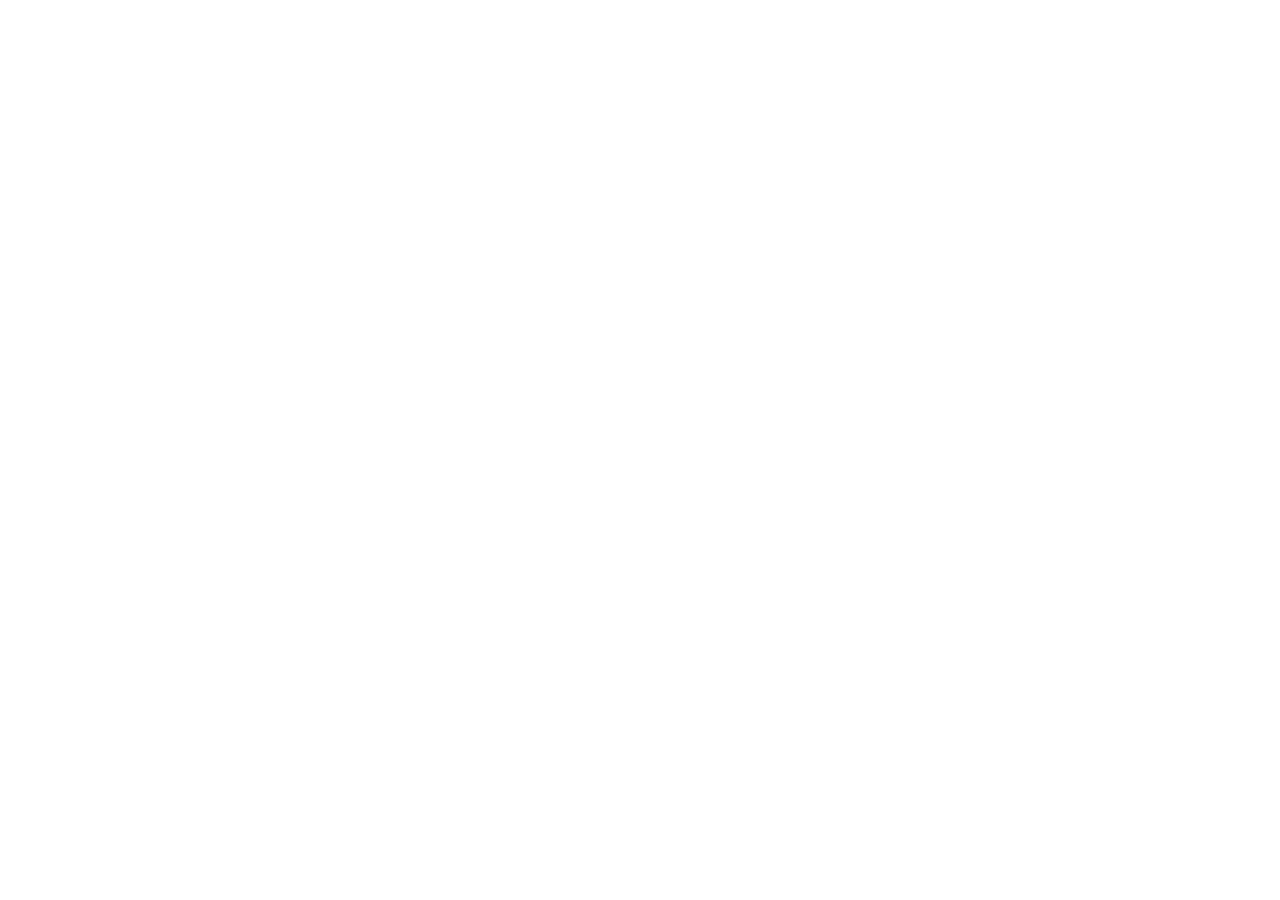
==== docs/index.html @ 3619fc62 "S38 іконка «скло на аврорі» (слово Konst після проби на iPhone): tools/brand.py — кадр HTML 390 (авр" ====
<!doctype html>
<!-- живе доки: живе застосунок EquipLens — оболонка білда; збірка: python3 tools/build.py build (→ docs/index.html) -->
<html lang="uk">
<head>
<meta charset="utf-8">
<meta name="viewport" content="width=device-width, initial-scale=1, viewport-fit=cover">
<title>EquipLens</title>
<!-- оболонка PWA (BUILD-1 Ф2-2б; кукбук A1 · A2 · A55 · A75): маніфест — окремий файл (у data: нема базового URL); іконки й
     кольори згенеровано tools/brand.py зі стенда; мітку {{v:…}} збірка замінює на «шлях?v=<хеш файла>» -->
<link rel="manifest" href="manifest.webmanifest?v=bc86c726">
<link rel="apple-touch-icon" href="icons/apple-touch-icon.png?v=0f836393">
<link rel="icon" type="image/png" sizes="32x32" href="icons/favicon-32.png?v=c17525ca">
<meta name="apple-mobile-web-app-capable" content="yes">
<meta name="mobile-web-app-capable" content="yes">
<meta name="apple-mobile-web-app-title" content="EquipLens">
<meta name="apple-mobile-web-app-status-bar-style" content="black-translucent">
<meta name="theme-color" media="(prefers-color-scheme: light)" content="#EFEFF3">
<meta name="theme-color" media="(prefers-color-scheme: dark)" content="#0F0E10">
<style>
@layer reset, tokens, base, components, utilities;
/* @src css/reset.css */
/* живе доки: живе застосунок · шар reset — порт 1:1 зі стенда v17_30 (інвентар Ф0: CSS_ELEM_A) */
@layer reset {
*{-webkit-tap-highlight-color:transparent;scrollbar-width:none}
*,*::before,*::after{box-sizing:border-box;margin:0;padding:0}
svg{fill:none;stroke:currentColor;stroke-width:1.7;stroke-linecap:round;stroke-linejoin:round}
button{font-family:inherit;border:none;cursor:pointer;background:none;color:inherit}
::selection{background:transparent}
}
/* @src css/tokens.css */
/* живе доки: живе застосунок · шар tokens — порожній до порту (BUILD-1 Ф2-3 токени · Ф3 частини) */
@layer tokens {
}
/* @src css/base.css */
/* живе доки: живе застосунок · шар base. Шрифт тексту — Manrope (OFL, src/fonts/OFL.txt), вшитий збіркою (BUILD-1 Ф2-2а);
   фон і color-scheme обох тем — Ф2-3 токени (теми — не інверсія, MASTER_LOCK §13) */
@font-face{font-family:'Manrope';src:/* @font fonts/manrope.woff2 */ url("[data-uri]") format("woff2");font-weight:200 800;font-style:normal;font-display:swap}
@layer base {
/* safe-area (BUILD-1 Ф2-2б; кукбук A55 (1), A10): black-translucent зсуває документ угору на верхній inset → без цього
   знизу в standalone гола смуга рівно цієї висоти. Відступи — змінними для компонентів; env() не зменшувати (A10) */
html{min-height:calc(100% + env(safe-area-inset-top))}
:root{--sat:env(safe-area-inset-top,0px);--sar:env(safe-area-inset-right,0px);--sab:env(safe-area-inset-bottom,0px);--sal:env(safe-area-inset-left,0px)}
body{font-family:'Manrope',system-ui,sans-serif}
}
/* @src css/components.css */
/* живе доки: живе застосунок · шар components — порожній до порту (BUILD-1 Ф2-3 токени · Ф3 частини) */
@layer components {
}
/* @src css/utilities.css */
/* живе доки: живе застосунок · шар utilities — порожній до порту (BUILD-1 Ф2-3 токени · Ф3 частини) */
@layer utilities {
}
</style>
</head>
<body>
<div id="app"></div>
<script type="application/json" id="values">{"aH":340,"aHL":340,"aL":50,"aLL":46,"aS":100,"aSL":100,"aSize":12.5,"aSoft":15,"aSoftL":12,"actTone":"quiet","actW":74,"bH":30,"bR":18,"bdFillD":18,"bdFillL":14,"bdH":28,"bdR":16,"bdSize":145,"bg":"hybrid","bgA1D":28,"bgA1L":32,"bgA2D":14,"bgA2L":38,"bgA3D":8,"bgA3L":30,"bgH1D":212,"bgH1L":216,"bgH2D":276,"bgH2L":232,"bgH3D":194,"bgH3L":196,"bgLtD":50,"bgLtL":60,"bgSatD":74,"bgSatL":36,"bgSpread":115,"bgTiltD":1,"bgTiltL":3,"bq":"tile","bqR":11,"bqSz":34,"cdAD":40,"cdAL":45,"cdBevBD":0,"cdBevBL":4,"cdBevSD":3,"cdBevSL":3,"cdBevTD":3,"cdBevTL":0,"cdBevW":20,"cdBlur":12,"cdGap":12,"cdGliftAD":34,"cdGliftD":16,"cdGliftHD":70,"cdPadX":16,"cdR":20,"cdRdgAD":24,"cdRdgH":10,"cdRimAD":26,"cdRimAL":5,"cdRimW":18,"cdSat":170,"cdSeam":"off","cdShA":22,"cdShB":4,"cdShY":2,"chipMat":"out","city":"chip","comp":"v4","ctFill":0,"ctH":20,"ctInkD":40,"ctInkL":70,"ctPx":7,"ctR":16,"ctRimD":26,"ctRimL":25,"ctSize":105,"ctl":"v6","ctlGap":7,"ctlOn":"tint","ctlOnInk":70,"ctlOnRim":20,"ctlOnTintD":18,"ctlOnTintL":12,"dkC":7,"dkH":250,"dkI":6,"dkL":6,"dkR":9,"dkS":5,"eqD":"grad","eqL":"grad","fabAD":62,"fabAL":54,"fabAlign":"mid","fabBlur":0,"fabEdge":"both","fabElev":4,"fabGap":18,"fabHaloAD":28,"fabHaloAL":28,"fabHaloSD":2,"fabHaloSL":18,"fabRimAD":24,"fabRimAL":6,"fabRimW":14,"fabRingAD":14,"fabRingAL":10,"fabRingW":12,"fabRise":10,"fabS":60,"fabSat":10,"fabShA":28,"fabShCA":28,"fabShCB":4,"fabShCS":-2,"fabShCY":1,"fabShOrd":"over","fabShS":-2,"fabShTint":"none","fabShY":2,"fabTone":"glass","gAng":100,"gShift":40,"haAD":24,"haHt":280,"haWd":130,"haY":28,"haYB":28,"hand":"right","hbGap":4,"hbInkD":65,"hbInkL":55,"hbSw":18,"hbSz":18,"hbW":0,"hbare":1,"hdiv":1,"hdvAD":14,"hdvAL":14,"hdvGap":3,"hdvIn":5,"hdvW":10,"headGap":5,"hgrp":"glass","hpBlur":18,"hpElev":1,"hpPx":7,"hpRidgeD":28,"hpRidgeL":28,"hpRimD":6,"hpRimL":11,"hpSat":190,"hpShA":18,"hpShY":1,"hpToneD":6,"hpToneL":8,"locSurf":"sheet","mGap":2,"mSize":28,"mSw":1.2,"mark":"n5","mat":"plain","mtSize":11.5,"mutL":74,"n5Cut":4.3,"n5Gap":2.2,"n5Lines":3,"n5Paint":"grad","n5Tray":3.2,"n5TrayW":1.2,"n5w1":50,"n5w2":80,"n5w3":100,"nSize":14,"nWeight":650,"navAD":38,"navAL":46,"navBlur":18,"navElevD":16,"navElevL":12,"navH":60,"navL":26,"navLiftD":7,"navPad":6,"navR":24,"navRidgeD":34,"navRidgeL":40,"navRimD":14,"navRimL":8,"navSat":170,"navShAD":18,"navShAL":7,"navShCA":12,"navShCB":1,"navShCY":1,"navShYD":4,"navShYL":5,"navSp":2,"navTrim":4,"nvGap":3,"nvLbl":100,"nvSw":20,"nvSz":23,"pRad":2.2,"pkEdge":"none","row":"card","rowPadY":11,"shBotD":28,"shBotL":36,"shPos":"screen","shRimBD":3,"shRimBL":10,"shRimD":12,"shRimL":4,"shSpecD":8,"shSpecL":46,"shSpecSD":34,"shSpecSL":28,"shTopD":24,"shTopL":24,"shWho":"fab","shXD":30,"shXL":26,"shYD":26,"shYL":18,"sort":"need","srch":"icon","swSlop":10,"swTrig":46,"tzAD":28,"tzAL":46,"tzBlur":14,"tzFill":"blur","tzSat":170,"valL":90,"wEq":800,"wLe":600,"wLeInkD":60,"wLeInkL":60,"wSize":23.5,"wTrack":-10}</script>
<script>
/* @src js/main.js */
/* живе доки: живе застосунок · вхід застосунку. Значення — JSON-блок #values (джерело — lens/EquipLens_head_valuesLOCK.md) */
const V = JSON.parse(document.getElementById('values').textContent);
document.documentElement.dataset.values = String(Object.keys(V).length);
/* iOS Safari: без слухача touchstart на документі :active на дотик не спрацьовує (ui_lint «натискання») */
document.addEventListener('touchstart', () => {}, { passive: true });
</script>
</body>
</html>
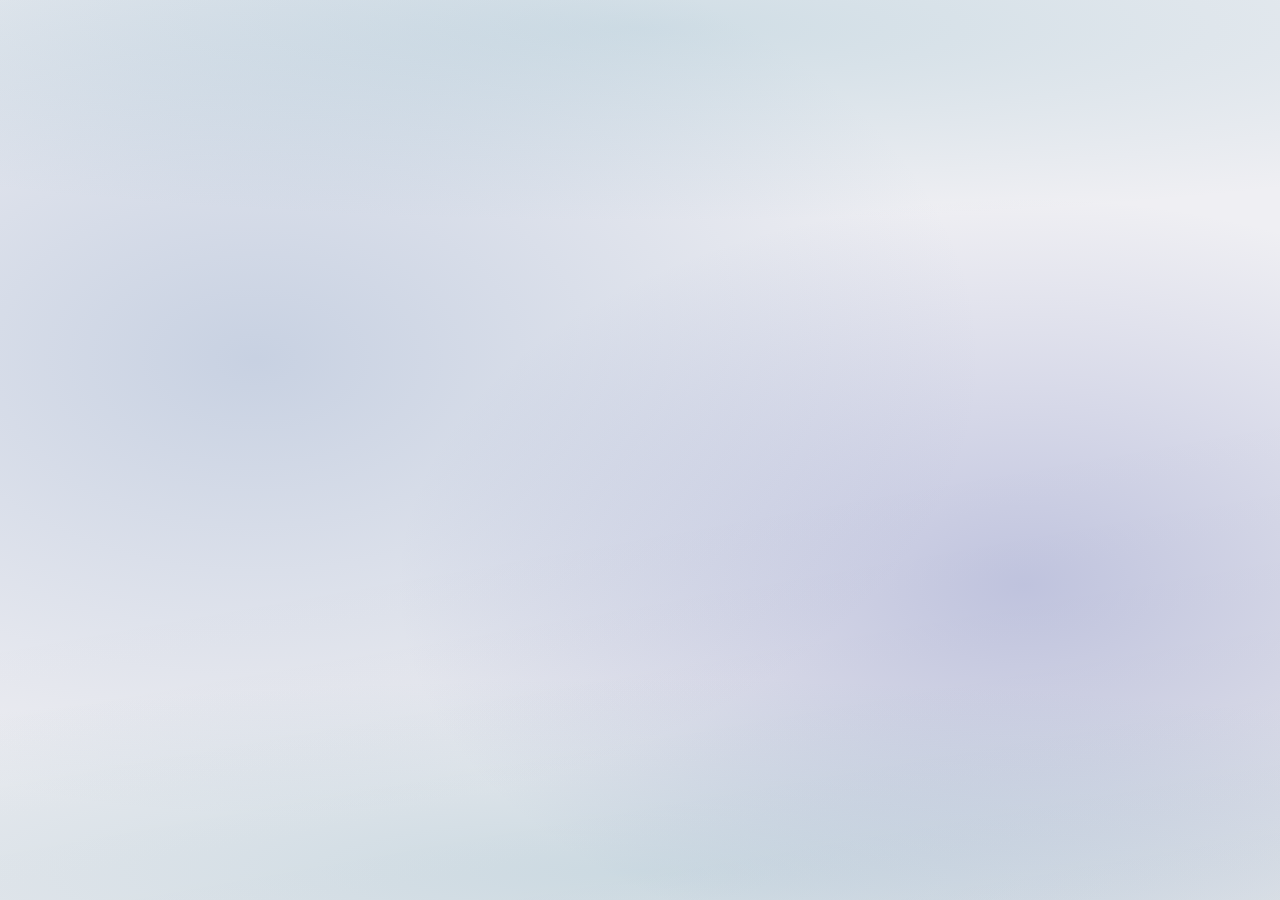
==== commit f0a7a447: "BUILD-1 Ф2-3а полотно обох тем ≡ стенду: src/js/tokens.js — порт hsl · AUR · aurLayers стенда рядкам" ====
--- a/docs/index.html
+++ b/docs/index.html
@@ -7,15 +7,95 @@
 <title>EquipLens</title>
 <!-- оболонка PWA (BUILD-1 Ф2-2б; кукбук A1 · A2 · A55 · A75): маніфест — окремий файл (у data: нема базового URL); іконки й
      кольори згенеровано tools/brand.py зі стенда; мітку {{v:…}} збірка замінює на «шлях?v=<хеш файла>» -->
-<link rel="manifest" href="manifest.webmanifest?v=bc86c726">
-<link rel="apple-touch-icon" href="icons/apple-touch-icon.png?v=0f836393">
-<link rel="icon" type="image/png" sizes="32x32" href="icons/favicon-32.png?v=c17525ca">
+<link rel="manifest" href="manifest.webmanifest?v=52b80c03">
+<link rel="apple-touch-icon" href="icons/apple-touch-icon.png?v=8c480054">
+<link rel="icon" type="image/png" sizes="32x32" href="icons/favicon-32.png?v=492be5af">
 <meta name="apple-mobile-web-app-capable" content="yes">
 <meta name="mobile-web-app-capable" content="yes">
 <meta name="apple-mobile-web-app-title" content="EquipLens">
 <meta name="apple-mobile-web-app-status-bar-style" content="black-translucent">
 <meta name="theme-color" media="(prefers-color-scheme: light)" content="#EFEFF3">
 <meta name="theme-color" media="(prefers-color-scheme: dark)" content="#0F0E10">
+<!-- color-scheme — до розбору CSS (web.dev «color-scheme», 20.11.2026); значення й токени полотна — синхронно до першого кадру (BUILD-1 Ф2-3) -->
+<meta name="color-scheme" content="light dark">
+<script type="application/json" id="values">{"aH":340,"aHL":340,"aL":50,"aLL":46,"aS":100,"aSL":100,"aSize":12.5,"aSoft":15,"aSoftL":12,"actTone":"quiet","actW":74,"bH":30,"bR":18,"bdFillD":18,"bdFillL":14,"bdH":28,"bdR":16,"bdSize":145,"bg":"hybrid","bgA1D":28,"bgA1L":32,"bgA2D":14,"bgA2L":38,"bgA3D":8,"bgA3L":30,"bgH1D":212,"bgH1L":216,"bgH2D":276,"bgH2L":232,"bgH3D":194,"bgH3L":196,"bgLtD":50,"bgLtL":60,"bgSatD":74,"bgSatL":36,"bgSpread":115,"bgTiltD":1,"bgTiltL":3,"bq":"tile","bqR":11,"bqSz":34,"cdAD":40,"cdAL":45,"cdBevBD":0,"cdBevBL":4,"cdBevSD":3,"cdBevSL":3,"cdBevTD":3,"cdBevTL":0,"cdBevW":20,"cdBlur":12,"cdGap":12,"cdGliftAD":34,"cdGliftD":16,"cdGliftHD":70,"cdPadX":16,"cdR":20,"cdRdgAD":24,"cdRdgH":10,"cdRimAD":26,"cdRimAL":5,"cdRimW":18,"cdSat":170,"cdSeam":"off","cdShA":22,"cdShB":4,"cdShY":2,"chipMat":"out","city":"chip","comp":"v4","ctFill":0,"ctH":20,"ctInkD":40,"ctInkL":70,"ctPx":7,"ctR":16,"ctRimD":26,"ctRimL":25,"ctSize":105,"ctl":"v6","ctlGap":7,"ctlOn":"tint","ctlOnInk":70,"ctlOnRim":20,"ctlOnTintD":18,"ctlOnTintL":12,"dkC":7,"dkH":250,"dkI":6,"dkL":6,"dkR":9,"dkS":5,"eqD":"grad","eqL":"grad","fabAD":62,"fabAL":54,"fabAlign":"mid","fabBlur":0,"fabEdge":"both","fabElev":4,"fabGap":18,"fabHaloAD":28,"fabHaloAL":28,"fabHaloSD":2,"fabHaloSL":18,"fabRimAD":24,"fabRimAL":6,"fabRimW":14,"fabRingAD":14,"fabRingAL":10,"fabRingW":12,"fabRise":10,"fabS":60,"fabSat":10,"fabShA":28,"fabShCA":28,"fabShCB":4,"fabShCS":-2,"fabShCY":1,"fabShOrd":"over","fabShS":-2,"fabShTint":"none","fabShY":2,"fabTone":"glass","gAng":100,"gShift":40,"hSize":112,"haAD":24,"haAL":26,"haHt":280,"haWd":130,"haY":28,"haYB":28,"hand":"right","hbGap":4,"hbInkD":65,"hbInkL":55,"hbSw":18,"hbSz":18,"hbW":0,"hbare":1,"hdiv":1,"hdvAD":14,"hdvAL":14,"hdvGap":3,"hdvIn":5,"hdvW":10,"headGap":5,"hgrp":"glass","hpBlur":18,"hpElev":1,"hpPx":7,"hpRidgeD":28,"hpRidgeL":28,"hpRimD":6,"hpRimL":11,"hpSat":190,"hpShA":18,"hpShY":1,"hpToneD":6,"hpToneL":8,"locSurf":"sheet","mGap":2,"mSize":28,"mSw":1.2,"mark":"n5","mat":"plain","mtSize":11.5,"mutL":74,"n5Cut":4.3,"n5Gap":2.2,"n5Lines":3,"n5Paint":"grad","n5Tray":3.2,"n5TrayW":1.2,"n5w1":50,"n5w2":80,"n5w3":100,"nSize":14,"nWeight":650,"navAD":38,"navAL":46,"navBlur":18,"navElevD":16,"navElevL":12,"navH":60,"navL":26,"navLiftD":7,"navPad":6,"navR":24,"navRidgeD":34,"navRidgeL":40,"navRimD":14,"navRimL":8,"navSat":170,"navShAD":18,"navShAL":7,"navShCA":12,"navShCB":1,"navShCY":1,"navShYD":4,"navShYL":5,"navSp":2,"navTrim":4,"nvGap":3,"nvLbl":100,"nvSw":20,"nvSz":23,"pRad":2.2,"pkEdge":"none","row":"card","rowPadY":11,"shBotD":28,"shBotL":36,"shPos":"screen","shRimBD":3,"shRimBL":10,"shRimD":12,"shRimL":4,"shSpecD":8,"shSpecL":46,"shSpecSD":34,"shSpecSL":28,"shTopD":24,"shTopL":24,"shWho":"fab","shXD":30,"shXL":26,"shYD":26,"shYL":18,"sort":"need","srch":"icon","swSlop":10,"swTrig":46,"tzAD":28,"tzAL":46,"tzBlur":14,"tzFill":"blur","tzSat":170,"valL":90,"wEq":800,"wLe":600,"wLeInkD":60,"wLeInkL":60,"wSize":23.5,"wTrack":-10,"wmFont":"chillax"}</script>
+<script>
+/* @src js/tokens.js */
+/* живе доки: живе застосунок · токени (BUILD-1 Ф2-3, S39). Порт функцій категорії T замороженого стенда 1:1 —
+   tools/EquipLens_headbench_v17_30.html: hsl (стенд :2000) · AUR (:2392) · aurLayers (:2405); рядки скопійовано,
+   не переписано (BUILD-1 §4-в «JS — простими файлами в одному просторі»). Стоїть у <head> синхронно — до першого кадру
+   (синхронний скрипт у head блокує рендер; dev.to 137foundry «flash of wrong theme», 20.11.2026).
+   Значення — JSON-блок #values (джерело — lens/EquipLens_head_valuesLOCK.md); `S` — ім'я стану в стенді, тут той самий об'єкт.
+   Детектор «токени ≡ стенду» — tools/build_smoke.js (обчислений фон html ≡ #sbox стенда, обидві теми). */
+const V = JSON.parse(document.getElementById('values').textContent), S = V;
+const hsl = (h,s,l,a) => a==null ? `hsl(${h} ${s}% ${l}%)` : `hsl(${h} ${s}% ${l}% / ${a})`;
+const AUR = {
+  all:    [[20,40, 90, 80,55],[80,65, 85, 75,50],[50,20, 95, 85,50]],
+  chrome: [[50,97, 95, 30,42],[85,88, 90, 28,34],[50, 3, 95, 26,30]],
+  /* v17_27 · К1-в-аврора · ГІБРИД. Дві плями `all` (E1 низ-ліво, E2 низ-право)
+     лишаються БЕЗ ЗМІН — це той баланс «синє зліва / фіолет справа», який
+     залочено оком. E3 (верхній, слабкий) знято: його місце займає смуга,
+     прив'язана В ПІКСЕЛЯХ від краю, а не у відсотках висоти.
+     ЧОМУ ПІКСЕЛІ. Відсоток висоти робить картинку заручником контейнера:
+     ті самі числа в ряду 70px і на екрані 812px дають різні картинки
+     (діагноз S33 §3). Шапка й острівець мають ФІКСОВАНУ висоту в px —
+     отже і світло під ними мусить мірятись у px. Полотно лишається у %. */
+  hybrid: [[20,40, 90, 80,55],[80,65, 85, 75,50]]
+};
+function aurLayers(dark){
+  if (S.bg === 'sheet' || !AUR[S.bg]) return '';
+  /* v17_4 · хід 2 · відтінок роздільний по темах: на світлій аврора — кольорова
+     ТІНЬ, на темній — СВІТІННЯ. Спільне число обслуговувало два різні явища (A39). */
+  const hu = dark ? [S.bgH1D, S.bgH2D, S.bgH3D] : [S.bgH1L, S.bgH2L, S.bgH3L];
+  const al = dark ? [S.bgA1D, S.bgA2D, S.bgA3D] : [S.bgA1L, S.bgA2L, S.bgA3L];
+  /* Світлота еліпса роздільна по темах — на темній канві світлий еліпс мусить
+     бути темнішим, інакше він читається як засвітка, а не як атмосфера (A39). */
+  const lt = dark ? S.bgLtD : S.bgLtL, sa = dark ? S.bgSatD : S.bgSatL,
+        sp = S.bgSpread / 100;
+  /* v17_5 · хід 3 · bgSpread масштабує РАДІУСИ, не стоп. Стоп лишається
+     прибитим: він задає м'якість краю плями, а м'якість — властивість
+     матеріалу, не розміру. Масштабувати обидва означало б, що один повзунок
+     міняє дві незалежні речі, і жодну з них не можна судити окремо. */
+  const L = AUR[S.bg].map((p, i) =>
+    `radial-gradient(ellipse ${Math.round(p[2] * sp)}% ${Math.round(p[3] * sp)}% `
+    + `at ${p[0]}% ${p[1]}%, `
+    + `${hsl(hu[i], sa, lt, (al[i] / 100).toFixed(3))} 0, `
+    + `transparent ${p[4]}%)`);
+  /* v17_27 · дві смуги хрому в ПІКСЕЛЯХ. unshift, бо перший шар малюється
+     ЗВЕРХУ: смуга мусить лежати над полотняними плямами, інакше вона
+     потрапить під них і замір під склом покаже одне, а око — інше.
+     Ширина у %, висота і центр у px — змішана одиниця в `ellipse` дозволена
+     і саме вона дає незалежність від висоти контейнера. */
+  if (S.bg === 'hybrid'){
+    const ha = ((dark ? S.haAD : S.haAL) / 100).toFixed(3);
+    const wd = Math.round(S.haWd * sp), ht = Math.round(S.haHt * sp);
+    /* верхня смуга бере відтінок E3 (він і був «верхнім»), нижня — E3 теж:
+       фіолет низу вже несе E2, дублювати його смугою означало б перепал. */
+    const hb = dark ? S.bgH3D : S.bgH3L;
+    L.unshift(`radial-gradient(ellipse ${wd}% ${ht}px at 50% calc(100% - ${S.haYB}px), `
+      + `${hsl(hb, sa, lt, ha)} 0, transparent 60%)`);
+    L.unshift(`radial-gradient(ellipse ${wd}% ${ht}px at 50% ${S.haY}px, `
+      + `${hsl(hb, sa, lt, ha)} 0, transparent 60%)`);
+  }
+  /* Нахил — окремий носій: не пляма, а перепад яскравості по всій площі.
+     Останнім шаром, бо він найглибший (перший шар малюється зверху). */
+  const t = (dark ? S.bgTiltD : S.bgTiltL) / 100;
+  if (t > 0) L.push(`linear-gradient(170deg,rgba(255,255,255,${t.toFixed(3)}) 0%,`
+    + `rgba(255,255,255,0) 55%,rgba(0,0,0,${t.toFixed(3)}) 100%)`);
+  return L.join(',');
+}
+/* Полотно — як render() стенда: темна канва з важелів «ґрунт» (стенд, гілка dark applyVars), світла — константа CSS
+   (src/css/tokens.css); аврора — у --bg-aur, removeProperty замість порожнього (стенд, коментар v17 · К1). Тема — системна. */
+const DARK = matchMedia('(prefers-color-scheme: dark)');
+function applyCanvas(){
+  const dark = DARK.matches, s = document.documentElement.style;
+  if (dark) s.setProperty('--canvas', hsl(S.dkH, S.dkC, S.dkL)); else s.removeProperty('--canvas');
+  const aur = aurLayers(dark);
+  if (aur) s.setProperty('--bg-aur', aur); else s.removeProperty('--bg-aur');
+}
+applyCanvas();
+DARK.addEventListener('change', applyCanvas);
+</script>
 <style>
 @layer reset, tokens, base, components, utilities;
 /* @src css/reset.css */
@@ -28,18 +108,25 @@
 ::selection{background:transparent}
 }
 /* @src css/tokens.css */
-/* живе доки: живе застосунок · шар tokens — порожній до порту (BUILD-1 Ф2-3 токени · Ф3 частини) */
+/* живе доки: живе застосунок · шар tokens (BUILD-1 Ф2-3; решта токенів — Ф2-3 далі · Ф3 частини). Теми — кожна своя (MASTER_LOCK §13).
+   --canvas — зі стенда: світла — константа (.screenbox[data-theme="light"], стенд :232), темна — заглушка CSS стенда (:251),
+   бойову темну пише js/tokens.js з важелів dkH · dkC · dkL до першого кадру. color-scheme — своя на тему (полотно, скрол, поля);
+   кукбук A41: :root → light, медіазапит → dark — коректно; нативні пікери standalone-PWA заморожують схему на старті (стеля iOS) */
 @layer tokens {
+:root{--canvas:#EFEFF3;color-scheme:light}
+@media (prefers-color-scheme: dark){:root{--canvas:#08080B;color-scheme:dark}}
 }
 /* @src css/base.css */
 /* живе доки: живе застосунок · шар base. Шрифт тексту — Manrope (OFL, src/fonts/OFL.txt), вшитий збіркою (BUILD-1 Ф2-2а);
-   фон і color-scheme обох тем — Ф2-3 токени (теми — не інверсія, MASTER_LOCK §13) */
+   полотно (фон і аврора) — Ф2-3 токени (src/css/tokens.css · src/js/tokens.js; теми — не інверсія, MASTER_LOCK §13) */
 @font-face{font-family:'Manrope';src:/* @font fonts/manrope.woff2 */ url("[data-uri]") format("woff2");font-weight:200 800;font-style:normal;font-display:swap}
 @layer base {
 /* safe-area (BUILD-1 Ф2-2б; кукбук A55 (1), A10): black-translucent зсуває документ угору на верхній inset → без цього
    знизу в standalone гола смуга рівно цієї висоти. Відступи — змінними для компонентів; env() не зменшувати (A10) */
 html{min-height:calc(100% + env(safe-area-inset-top))}
 :root{--sat:env(safe-area-inset-top,0px);--sar:env(safe-area-inset-right,0px);--sab:env(safe-area-inset-bottom,0px);--sal:env(safe-area-inset-left,0px)}
+/* полотно — на html (фон кореня малює весь в'юпорт); longhand-и, бо скорочення background скинуло б image (стенд :86) */
+html{background-color:var(--canvas);background-image:var(--bg-aur,none)}
 body{font-family:'Manrope',system-ui,sans-serif}
 }
 /* @src css/components.css */
@@ -54,11 +141,9 @@
 </head>
 <body>
 <div id="app"></div>
-<script type="application/json" id="values">{"aH":340,"aHL":340,"aL":50,"aLL":46,"aS":100,"aSL":100,"aSize":12.5,"aSoft":15,"aSoftL":12,"actTone":"quiet","actW":74,"bH":30,"bR":18,"bdFillD":18,"bdFillL":14,"bdH":28,"bdR":16,"bdSize":145,"bg":"hybrid","bgA1D":28,"bgA1L":32,"bgA2D":14,"bgA2L":38,"bgA3D":8,"bgA3L":30,"bgH1D":212,"bgH1L":216,"bgH2D":276,"bgH2L":232,"bgH3D":194,"bgH3L":196,"bgLtD":50,"bgLtL":60,"bgSatD":74,"bgSatL":36,"bgSpread":115,"bgTiltD":1,"bgTiltL":3,"bq":"tile","bqR":11,"bqSz":34,"cdAD":40,"cdAL":45,"cdBevBD":0,"cdBevBL":4,"cdBevSD":3,"cdBevSL":3,"cdBevTD":3,"cdBevTL":0,"cdBevW":20,"cdBlur":12,"cdGap":12,"cdGliftAD":34,"cdGliftD":16,"cdGliftHD":70,"cdPadX":16,"cdR":20,"cdRdgAD":24,"cdRdgH":10,"cdRimAD":26,"cdRimAL":5,"cdRimW":18,"cdSat":170,"cdSeam":"off","cdShA":22,"cdShB":4,"cdShY":2,"chipMat":"out","city":"chip","comp":"v4","ctFill":0,"ctH":20,"ctInkD":40,"ctInkL":70,"ctPx":7,"ctR":16,"ctRimD":26,"ctRimL":25,"ctSize":105,"ctl":"v6","ctlGap":7,"ctlOn":"tint","ctlOnInk":70,"ctlOnRim":20,"ctlOnTintD":18,"ctlOnTintL":12,"dkC":7,"dkH":250,"dkI":6,"dkL":6,"dkR":9,"dkS":5,"eqD":"grad","eqL":"grad","fabAD":62,"fabAL":54,"fabAlign":"mid","fabBlur":0,"fabEdge":"both","fabElev":4,"fabGap":18,"fabHaloAD":28,"fabHaloAL":28,"fabHaloSD":2,"fabHaloSL":18,"fabRimAD":24,"fabRimAL":6,"fabRimW":14,"fabRingAD":14,"fabRingAL":10,"fabRingW":12,"fabRise":10,"fabS":60,"fabSat":10,"fabShA":28,"fabShCA":28,"fabShCB":4,"fabShCS":-2,"fabShCY":1,"fabShOrd":"over","fabShS":-2,"fabShTint":"none","fabShY":2,"fabTone":"glass","gAng":100,"gShift":40,"haAD":24,"haHt":280,"haWd":130,"haY":28,"haYB":28,"hand":"right","hbGap":4,"hbInkD":65,"hbInkL":55,"hbSw":18,"hbSz":18,"hbW":0,"hbare":1,"hdiv":1,"hdvAD":14,"hdvAL":14,"hdvGap":3,"hdvIn":5,"hdvW":10,"headGap":5,"hgrp":"glass","hpBlur":18,"hpElev":1,"hpPx":7,"hpRidgeD":28,"hpRidgeL":28,"hpRimD":6,"hpRimL":11,"hpSat":190,"hpShA":18,"hpShY":1,"hpToneD":6,"hpToneL":8,"locSurf":"sheet","mGap":2,"mSize":28,"mSw":1.2,"mark":"n5","mat":"plain","mtSize":11.5,"mutL":74,"n5Cut":4.3,"n5Gap":2.2,"n5Lines":3,"n5Paint":"grad","n5Tray":3.2,"n5TrayW":1.2,"n5w1":50,"n5w2":80,"n5w3":100,"nSize":14,"nWeight":650,"navAD":38,"navAL":46,"navBlur":18,"navElevD":16,"navElevL":12,"navH":60,"navL":26,"navLiftD":7,"navPad":6,"navR":24,"navRidgeD":34,"navRidgeL":40,"navRimD":14,"navRimL":8,"navSat":170,"navShAD":18,"navShAL":7,"navShCA":12,"navShCB":1,"navShCY":1,"navShYD":4,"navShYL":5,"navSp":2,"navTrim":4,"nvGap":3,"nvLbl":100,"nvSw":20,"nvSz":23,"pRad":2.2,"pkEdge":"none","row":"card","rowPadY":11,"shBotD":28,"shBotL":36,"shPos":"screen","shRimBD":3,"shRimBL":10,"shRimD":12,"shRimL":4,"shSpecD":8,"shSpecL":46,"shSpecSD":34,"shSpecSL":28,"shTopD":24,"shTopL":24,"shWho":"fab","shXD":30,"shXL":26,"shYD":26,"shYL":18,"sort":"need","srch":"icon","swSlop":10,"swTrig":46,"tzAD":28,"tzAL":46,"tzBlur":14,"tzFill":"blur","tzSat":170,"valL":90,"wEq":800,"wLe":600,"wLeInkD":60,"wLeInkL":60,"wSize":23.5,"wTrack":-10}</script>
 <script>
 /* @src js/main.js */
-/* живе доки: живе застосунок · вхід застосунку. Значення — JSON-блок #values (джерело — lens/EquipLens_head_valuesLOCK.md) */
-const V = JSON.parse(document.getElementById('values').textContent);
+/* живе доки: живе застосунок · вхід застосунку. Значення — V з js/tokens.js (JSON-блок #values у <head>; джерело — lens/EquipLens_head_valuesLOCK.md) */
 document.documentElement.dataset.values = String(Object.keys(V).length);
 /* iOS Safari: без слухача touchstart на документі :active на дотик не спрацьовує (ui_lint «натискання») */
 document.addEventListener('touchstart', () => {}, { passive: true });
